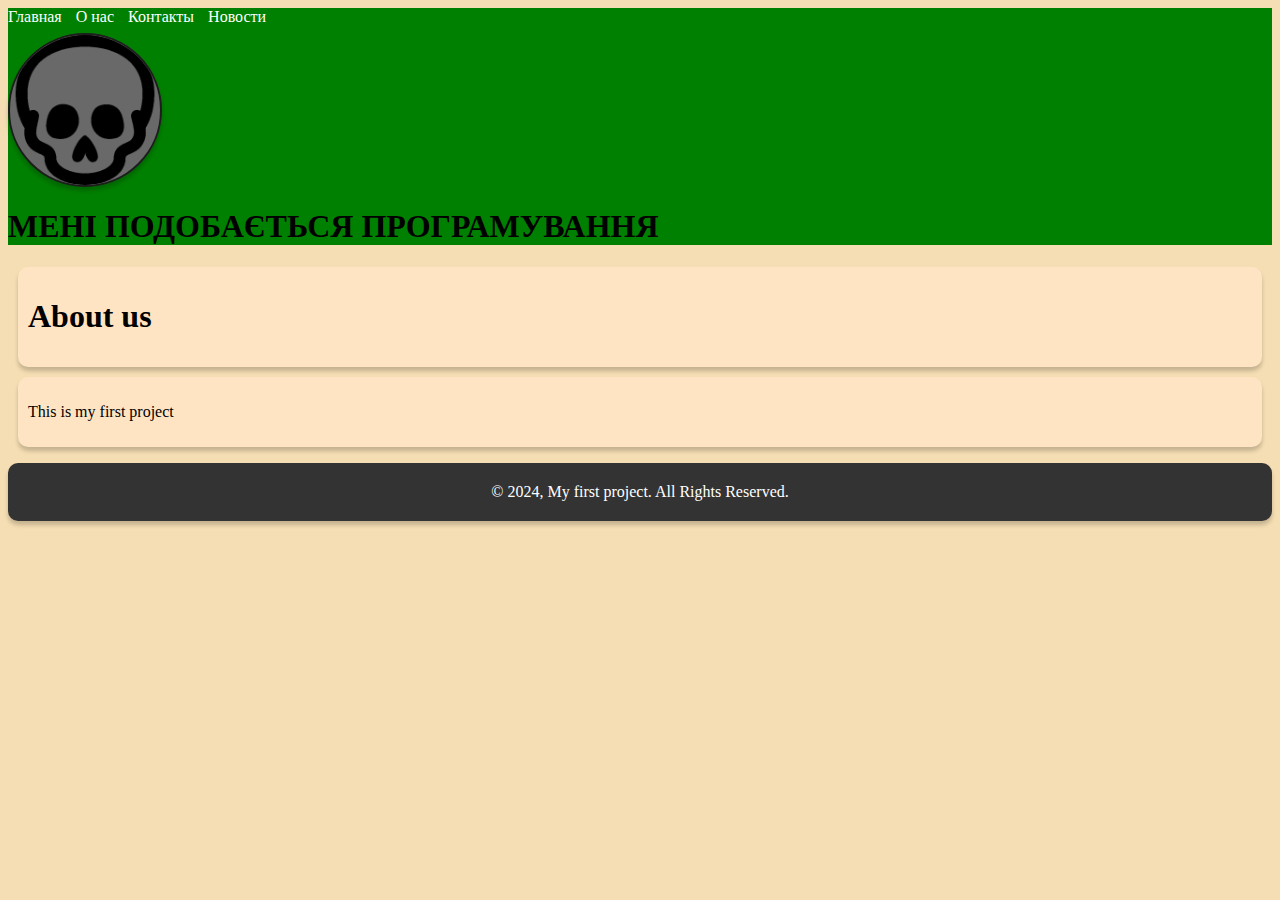
==== about.html @ f50e51c2 "mynewsite" ====
<!DOCTYPE html>
<html lang="en">
<head>
    <meta charset="UTF-8">
    <meta name="viewport" content="width=device-width, initial-scale=1.0">
    <link rel="stylesheet" href="css/style.css">
    <title>block1</title>
</head>
<body>
    <header>
        <nav>
            <ul>
                <li><a href="index.html">Главная</a></li>
                <li><a href="about.html">О нас</a></li>
                <li><a href="contact.html">Контакты</a></li>
                <li><a href="news.html">Новости</a></li>
            </ul>
        </nav>
        <div class="header">
            <div class="logo-container" id="logo-container">
                <img src="img/logo.png" alt="logo" id="logo-image">
        </div>
        <script scr="js/logos.js"></script>
        <div>
            <h1 class="title">МЕНІ ПОДОБАЄТЬСЯ ПРОГРАМУВАННЯ
        </div>
    </header>
    <section class="column">
    <h1>About us</h1>
    </section>
    <section class="column">
    <p>
        This is my first project
    </p>
    </section>
    <footer>
        <p>© 2024, My first project. All Rights Reserved.</p> 
    </footer>
</body>
</html>
---- css/style.css ----
body {
    background-color:wheat;
}

header {
    background-color:green;
    color:black;
}

.container {
    display: flex;
    justify-content: space-between;
    padding: 10px;
    flex-wrap: wrap;
    align-items: stretch;
}

.column {
    flex: 1;
    background-color: bisque;
    padding: 10px;
    margin: 10px 10px;
    border-radius: 10px;
    box-shadow: 0 4px 4px rgba(0, 0, 0, 0.2);
}

footer {
    background-color: #333;
    color: #fff;
    padding: 0;
    text-align: center;
    position: page;
    left: 0;
    bottom: 0;
    width: 100%;
    border-radius: 10px;
    box-shadow: 0 4px 4px rgba(0, 0, 0, 0.2);
}

footer p {
    text-align: center;
    margin: 10;
    padding: 20px;
}

nav ul {
    list-style-type: none;
    margin: 0;
    padding: 0;
    height: 25px;
}

nav ul li {
    display: inline;
    margin-right: 10px;
}

nav ul li a {
    color: #ffffff;
    text-decoration: none;
}

#logo-container {
    width: 150px;
    height: auto;
}

.logo-container {
    width: 150px;
    height: auto;
    border-radius: 50%;
    overflow: hidden;
    background-color: dimgray;
    border: 2px solid #1d1d1d;
    display: flex;
    justify-content: center;
    align-items: center;
    transition: background-color 0,3s ease;
    margin-bottom: 10px;
    box-shadow: 0 4px 4px rgba(0,0,0,0.2);
}

.logo-container img {
    width: 100%;
    height: 100%;
}

.logo-container:hover {
    background-color: lightslategray;
}
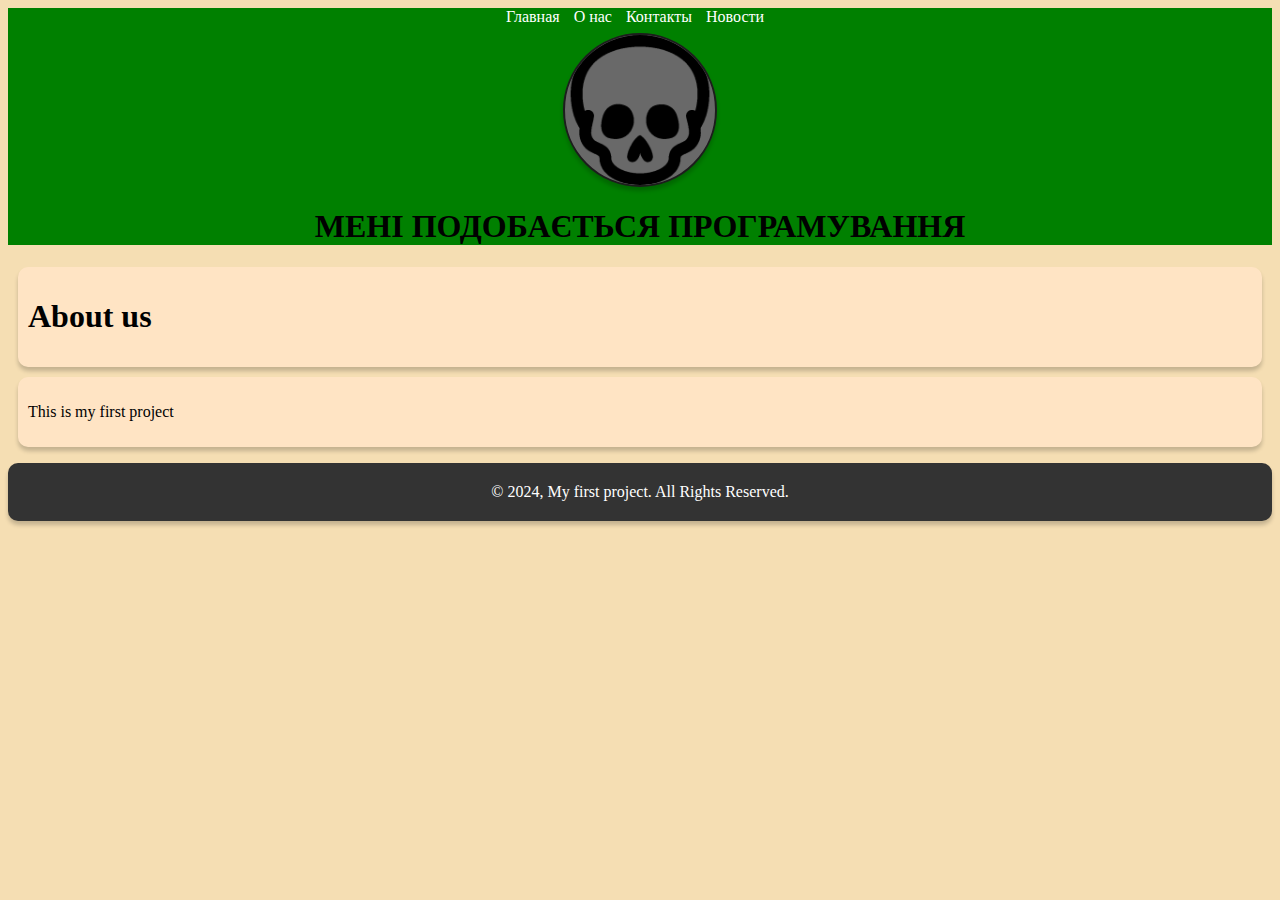
==== commit fbfb63b3: "mysecondfile" ====
--- a/about.html
+++ b/about.html
@@ -10,19 +10,22 @@
     <header>
         <nav>
             <ul>
+                <div align="center">
                 <li><a href="index.html">Главная</a></li>
                 <li><a href="about.html">О нас</a></li>
                 <li><a href="contact.html">Контакты</a></li>
                 <li><a href="news.html">Новости</a></li>
+                </div>
             </ul>
         </nav>
         <div class="header">
+            <div align="center">
             <div class="logo-container" id="logo-container">
                 <img src="img/logo.png" alt="logo" id="logo-image">
         </div>
         <script scr="js/logos.js"></script>
         <div>
-            <h1 class="title">МЕНІ ПОДОБАЄТЬСЯ ПРОГРАМУВАННЯ
+            <h1 class="title", align="center">МЕНІ ПОДОБАЄТЬСЯ ПРОГРАМУВАННЯ
         </div>
     </header>
     <section class="column">
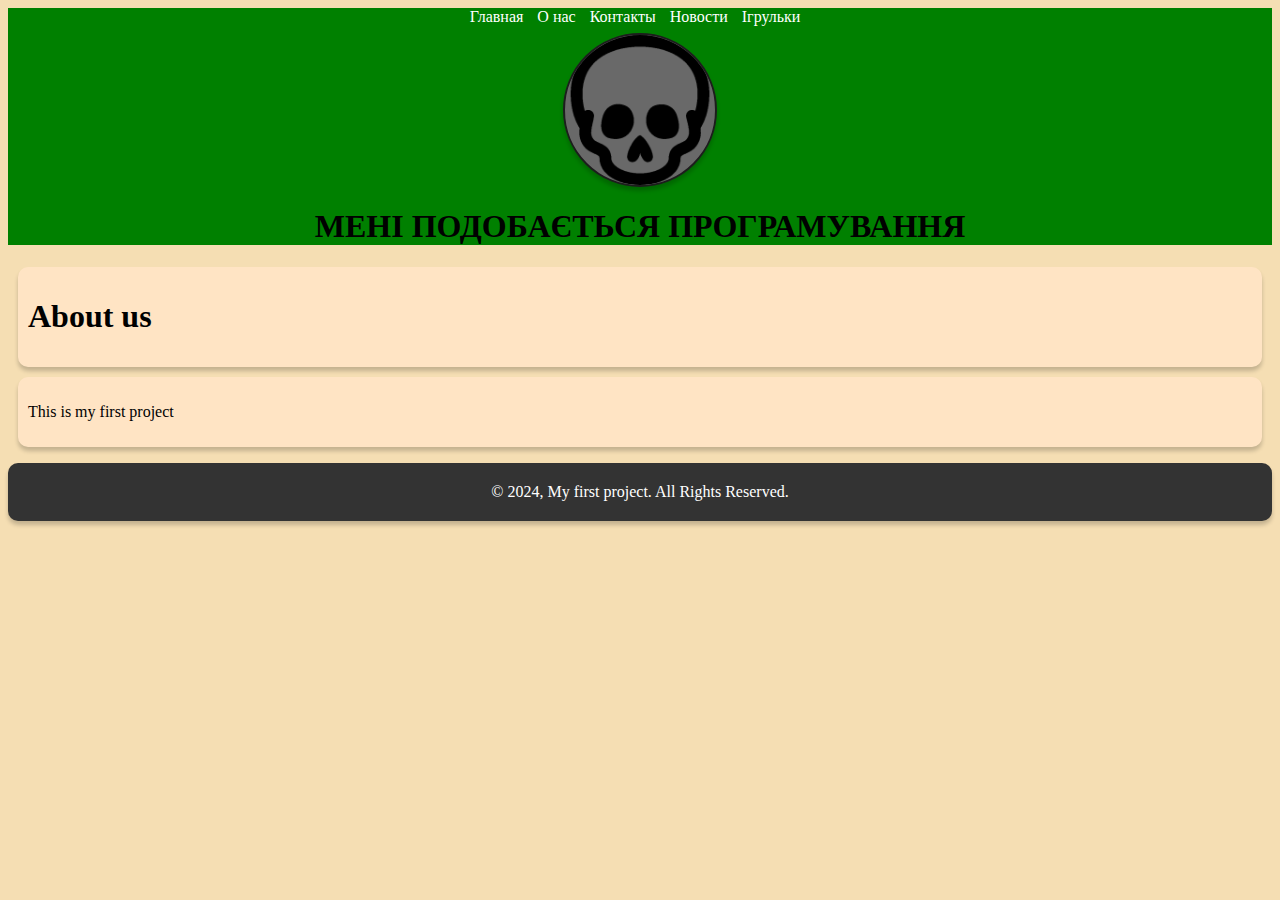
==== commit 0de0862c: "second-site" ====
--- a/about.html
+++ b/about.html
@@ -15,6 +15,7 @@
                 <li><a href="about.html">О нас</a></li>
                 <li><a href="contact.html">Контакты</a></li>
                 <li><a href="news.html">Новости</a></li>
+                <li><a href="games.html">Ігрульки</a></li>
                 </div>
             </ul>
         </nav>
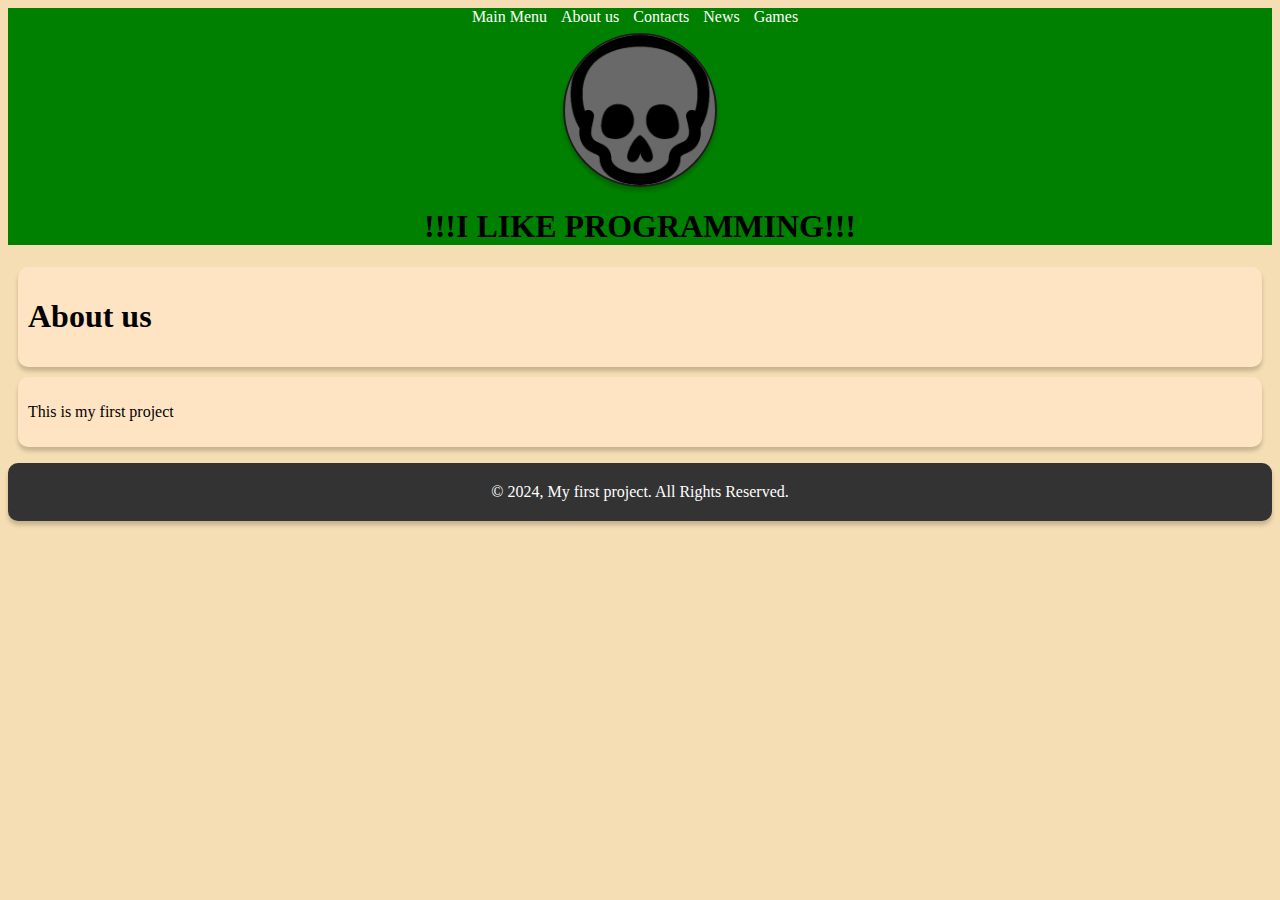
==== commit cbea120a: "thirdpush" ====
--- a/about.html
+++ b/about.html
@@ -11,11 +11,11 @@
         <nav>
             <ul>
                 <div align="center">
-                <li><a href="index.html">Главная</a></li>
-                <li><a href="about.html">О нас</a></li>
-                <li><a href="contact.html">Контакты</a></li>
-                <li><a href="news.html">Новости</a></li>
-                <li><a href="games.html">Ігрульки</a></li>
+                    <li><a href="index.html">Main Menu</a></li>
+                    <li><a href="about.html">About us</a></li>
+                    <li><a href="contact.html">Contacts</a></li>
+                    <li><a href="news.html">News</a></li>
+                    <li><a href="games.html">Games</a></li>
                 </div>
             </ul>
         </nav>
@@ -26,7 +26,7 @@
         </div>
         <script scr="js/logos.js"></script>
         <div>
-            <h1 class="title", align="center">МЕНІ ПОДОБАЄТЬСЯ ПРОГРАМУВАННЯ
+            <h1 class="title", align="center">!!!I LIKE PROGRAMMING!!!</h1>
         </div>
     </header>
     <section class="column">
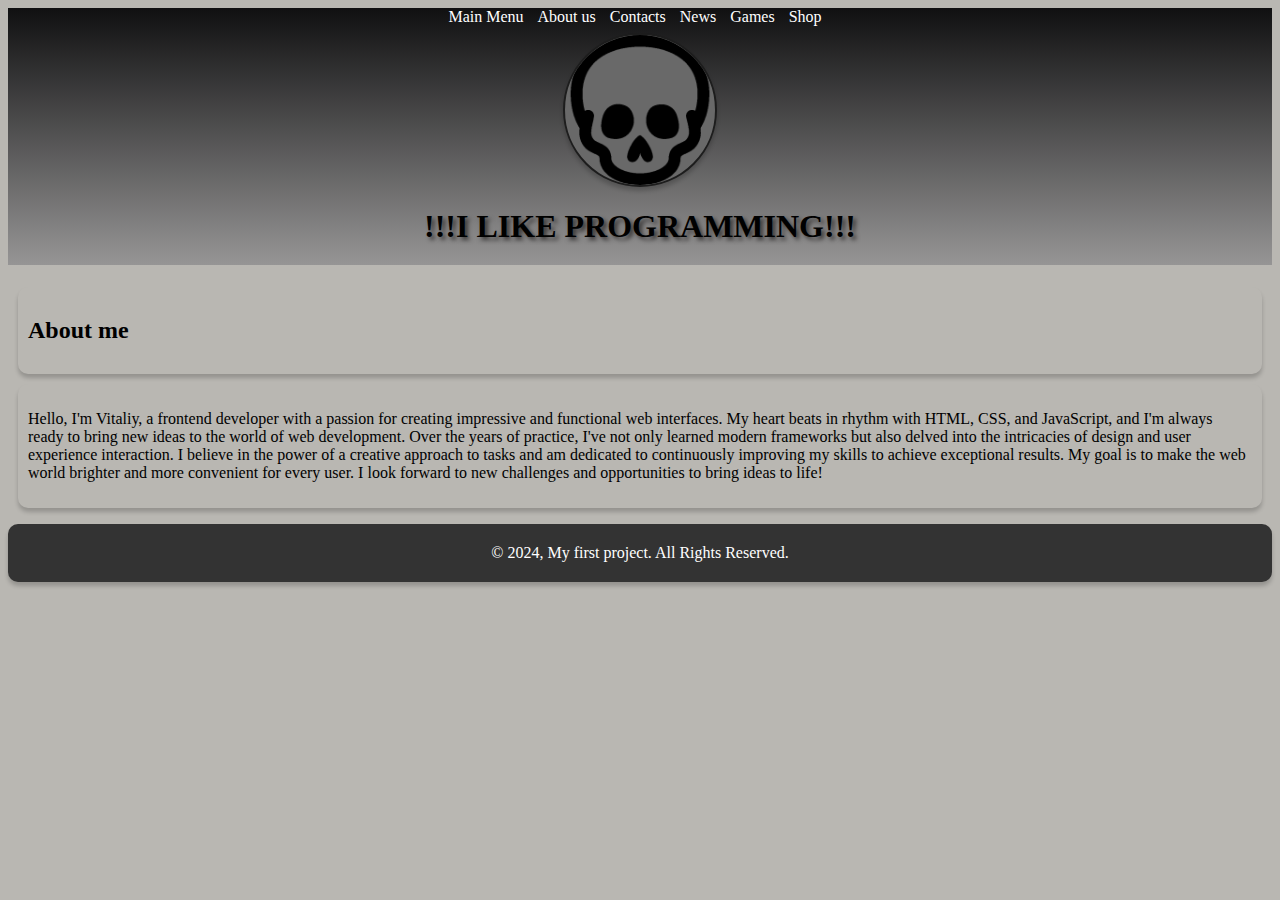
==== commit 8cb2cd94: "thirdpush" ====
--- a/about.html
+++ b/about.html
@@ -16,6 +16,7 @@
                     <li><a href="contact.html">Contacts</a></li>
                     <li><a href="news.html">News</a></li>
                     <li><a href="games.html">Games</a></li>
+                    <li><a href="shop.html">Shop</a></li>
                 </div>
             </ul>
         </nav>
@@ -26,15 +27,15 @@
         </div>
         <script scr="js/logos.js"></script>
         <div>
-            <h1 class="title", align="center">!!!I LIKE PROGRAMMING!!!</h1>
+            <h1 class="title text-shadow", align="center">!!!I LIKE PROGRAMMING!!!</h1>
         </div>
     </header>
     <section class="column">
-    <h1>About us</h1>
+    <h2>About me<h2>
     </section>
     <section class="column">
     <p>
-        This is my first project
+        Hello, I'm Vitaliy, a frontend developer with a passion for creating impressive and functional web interfaces. My heart beats in rhythm with HTML, CSS, and JavaScript, and I'm always ready to bring new ideas to the world of web development. Over the years of practice, I've not only learned modern frameworks but also delved into the intricacies of design and user experience interaction. I believe in the power of a creative approach to tasks and am dedicated to continuously improving my skills to achieve exceptional results. My goal is to make the web world brighter and more convenient for every user. I look forward to new challenges and opportunities to bring ideas to life!
     </p>
     </section>
     <footer>
--- a/css/style.css
+++ b/css/style.css
@@ -1,9 +1,9 @@
 body {
-    background-color:wheat;
+    background-color:rgb(185, 183, 178);
 }
 
 header {
-    background-color:green;
+    background:linear-gradient(to bottom,rgb(16, 16, 17),rgb(150, 149, 149));
     color:black;
 }
 
@@ -17,7 +17,7 @@
 
 .column {
     flex: 1;
-    background-color: bisque;
+    background-color: rgb(185, 183, 178);
     padding: 10px;
     margin: 10px 10px;
     border-radius: 10px;
@@ -87,4 +87,16 @@
 
 .logo-container:hover {
     background-color: lightslategray;
+}
+
+.text-shadow {
+    text-shadow: 3px 3px 4px rgb(56, 54, 54);
+}
+
+.center {
+
+}
+
+h1 {
+    padding-bottom: 20px;
 }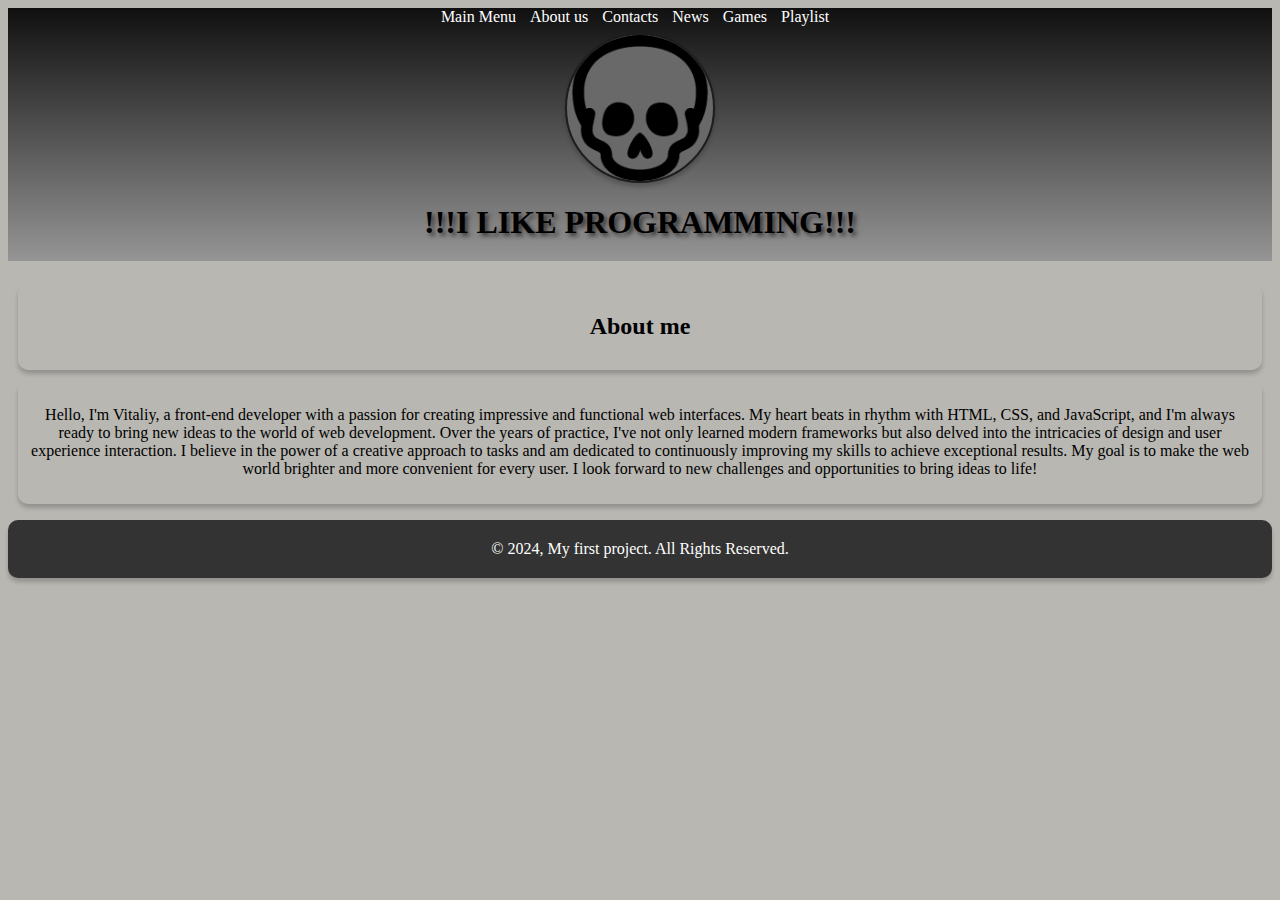
==== commit 17248adb: "fourthpush" ====
--- a/about.html
+++ b/about.html
@@ -16,7 +16,7 @@
                     <li><a href="contact.html">Contacts</a></li>
                     <li><a href="news.html">News</a></li>
                     <li><a href="games.html">Games</a></li>
-                    <li><a href="shop.html">Shop</a></li>
+                    <li><a href="playlist.html">Playlist</a></li>
                 </div>
             </ul>
         </nav>
@@ -30,12 +30,12 @@
             <h1 class="title text-shadow", align="center">!!!I LIKE PROGRAMMING!!!</h1>
         </div>
     </header>
-    <section class="column">
+    <section class="column" align="center">
     <h2>About me<h2>
     </section>
-    <section class="column">
+    <section class="column" align="center">
     <p>
-        Hello, I'm Vitaliy, a frontend developer with a passion for creating impressive and functional web interfaces. My heart beats in rhythm with HTML, CSS, and JavaScript, and I'm always ready to bring new ideas to the world of web development. Over the years of practice, I've not only learned modern frameworks but also delved into the intricacies of design and user experience interaction. I believe in the power of a creative approach to tasks and am dedicated to continuously improving my skills to achieve exceptional results. My goal is to make the web world brighter and more convenient for every user. I look forward to new challenges and opportunities to bring ideas to life!
+        Hello, I'm Vitaliy, a front-end developer with a passion for creating impressive and functional web interfaces. My heart beats in rhythm with HTML, CSS, and JavaScript, and I'm always ready to bring new ideas to the world of web development. Over the years of practice, I've not only learned modern frameworks but also delved into the intricacies of design and user experience interaction. I believe in the power of a creative approach to tasks and am dedicated to continuously improving my skills to achieve exceptional results. My goal is to make the web world brighter and more convenient for every user. I look forward to new challenges and opportunities to bring ideas to life!
     </p>
     </section>
     <footer>
--- a/css/style.css
+++ b/css/style.css
@@ -93,10 +93,147 @@
     text-shadow: 3px 3px 4px rgb(56, 54, 54);
 }
 
-.center {
-
-}
-
 h1 {
     padding-bottom: 20px;
-}+}
+
+aside {
+    padding-left: 15px;
+    margin-left: 15px;
+    float: bottom;
+    font-style: italic;
+    background-color: rgb(185, 183, 178);
+}
+
+iframe {
+    max-width: 100%;
+}
+
+@import url('https://fonts.googleapis.com/css?family=Lato&display=swap');
+
+* {
+    box-sizing: border-box;
+}
+
+.music-container {
+    background-color: #ffffff;
+    border-radius: 15px;
+    box-shadow: 0 20px 20px 0 rgba(0, 0, 0.2, 0.6);
+    display: flex;
+    padding: 20px 30px;
+    position: relative;
+    margin: 100px;
+    z-index: 10;
+}
+
+.img-container {
+    position: relative;
+    width: 110px;
+}
+
+.img-container::after {
+    content: '';
+    background-color: #ffffff;
+    height: 20px;
+    width: 20px;
+    position: absolute;
+    left: 50%;
+    bottom: 50%;
+    border-radius: 50%;
+    transform: translate(-50%, -130%);
+}
+
+.img-container img {
+    border-radius: 50%;
+    object-fit: cover;
+    height: 110px;
+    width: inherit;
+    position: absolute;
+    bottom: 0;
+    left: 0;
+    animation: rotate 3s linear infinite;
+  
+    animation-play-state: paused;
+  }
+
+.music-container.play .img-container img {
+    animation-play-state: running;
+}
+
+@keyframes rotate {
+    from {
+        transform: rotate(0deg);
+    }
+
+    to{
+        transform: rotate(360deg);
+    }
+}
+
+.navigation {
+    display: flex;
+    align-items: center;
+    justify-content: center;
+    z-index: 1;
+}
+
+.action-btn {
+    background-color: #fff;
+    border: 0;
+    color: #dfdfdf;
+    font-size: 20px;
+    cursor: pointer;
+}
+
+.action-btn-big {
+    color: #cdc2d0;
+    font-size: 30px;
+}
+
+.action-btn:focus {
+    outline: 0;
+}
+
+.music-info {
+    background-color: rgba(255, 255, 255, 0.5);
+    border-radius: 15px 15px 0 0;
+    position: absolute;
+    top: 0;
+    left: 20px;
+    width: calc(100% - 40px);
+    padding: 10px 10px 10px 150px;
+    opacity: 0;
+    transform: translateY(0%);
+    transition: transform 0.3s ease-in, opacity 0.3s ease-in;
+    z-index: 0;
+  }
+  
+  .music-container.play .music-info {
+    opacity: 1;
+    transform: translateY(-100%);
+  }
+  
+  .music-info h4 {
+    margin: 0;
+  }  
+
+.progress-container {
+    background: #fff;
+}
+
+.progress-container {
+    background: #fff;
+    border-radius: 5px;
+    cursor: pointer;
+    margin: 10px 0;
+    height: 4px;
+    width: 100%;
+  }
+  
+  .progress {
+    background-color: #2c2c2c;
+    border-radius: 5px;
+    height: 100%;
+    width: 0%;
+    transition: width 0.1s linear;
+  }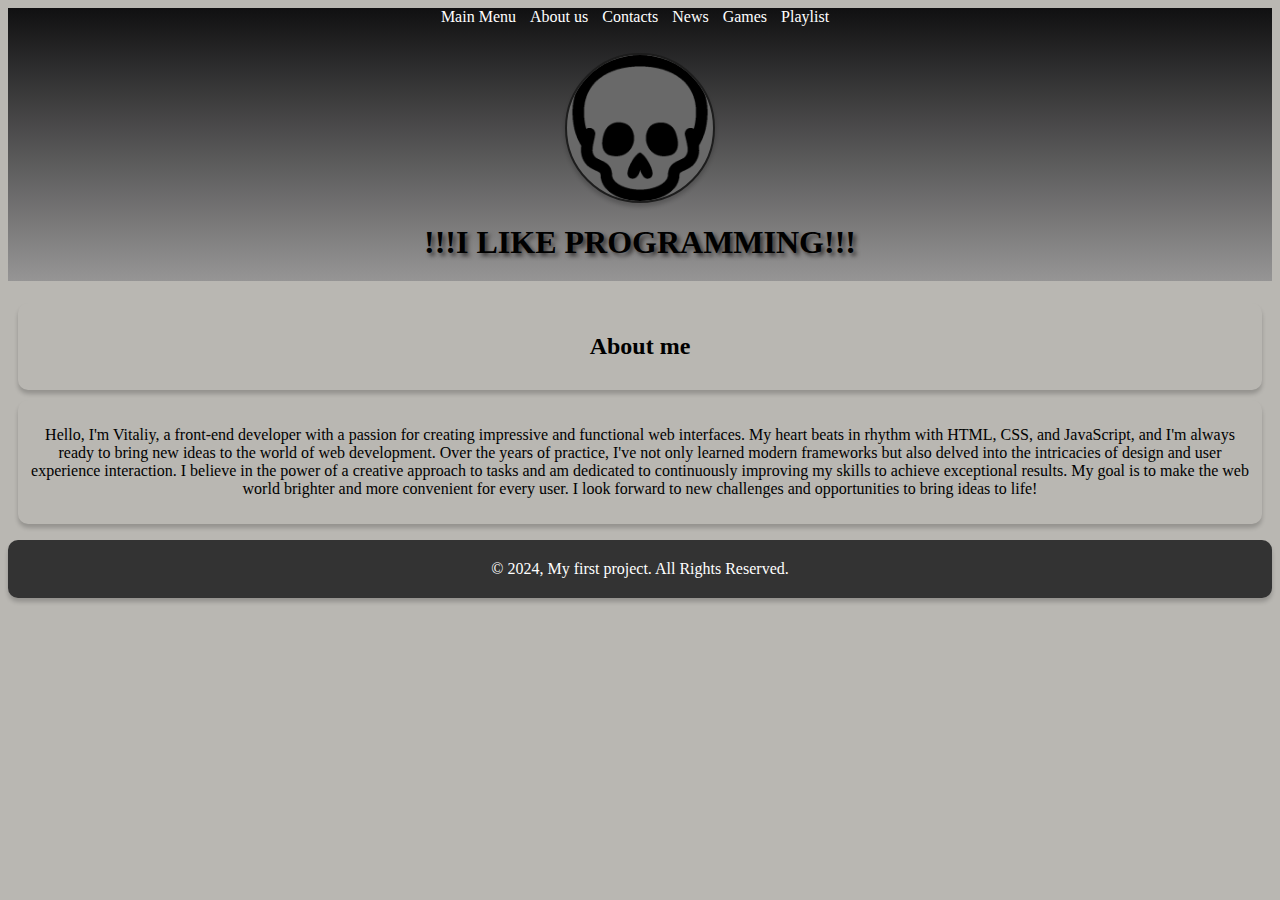
==== commit 60d8d94d: "justpush" ====
--- a/about.html
+++ b/about.html
@@ -20,10 +20,11 @@
                 </div>
             </ul>
         </nav>
-        <div class="header">
+        <div class="header" style="margin-top: 20px">
             <div align="center">
             <div class="logo-container" id="logo-container">
                 <img src="img/logo.png" alt="logo" id="logo-image">
+            </div>    
         </div>
         <script scr="js/logos.js"></script>
         <div>
--- a/css/style.css
+++ b/css/style.css
@@ -86,7 +86,7 @@
 }
 
 .logo-container:hover {
-    background-color: lightslategray;
+    background-color: rgb(137, 162, 187);
 }
 
 .text-shadow {
@@ -116,14 +116,32 @@
 }
 
 .music-container {
-    background-color: #ffffff;
+    background-color: #fff;
     border-radius: 15px;
     box-shadow: 0 20px 20px 0 rgba(0, 0, 0.2, 0.6);
     display: flex;
+    flex-direction: column;
     padding: 20px 30px;
     position: relative;
-    margin: 100px;
+    margin: 100px 0;
     z-index: 10;
+    transition: margin 0.3s ease;
+}
+
+.music-container.collapsed {
+    margin-top: 20px;
+}
+
+.music-buttons {
+    margin-top: 20px;
+}
+
+.music-image {
+    width: 100px;
+    height: 100px;
+    object-fit: cover;
+    border-radius: 50%;
+    margin-top: 20px;
 }
 
 .img-container {
@@ -140,7 +158,7 @@
     left: 50%;
     bottom: 50%;
     border-radius: 50%;
-    transform: translate(-50%, -130%);
+    transform: translate(-50%, -220%);
 }
 
 .img-container img {
@@ -180,13 +198,15 @@
 .action-btn {
     background-color: #fff;
     border: 0;
-    color: #dfdfdf;
+    color: #000000;
     font-size: 20px;
     cursor: pointer;
+    padding: 15px;
+    margin: 0 20px;
 }
 
 .action-btn-big {
-    color: #cdc2d0;
+    color: #000000;
     font-size: 30px;
 }
 
@@ -206,16 +226,16 @@
     transform: translateY(0%);
     transition: transform 0.3s ease-in, opacity 0.3s ease-in;
     z-index: 0;
-  }
-  
-  .music-container.play .music-info {
+}
+  
+.music-container.play .music-info {
     opacity: 1;
     transform: translateY(-100%);
-  }
-  
-  .music-info h4 {
+}
+  
+.music-info h4 {
     margin: 0;
-  }  
+}  
 
 .progress-container {
     background: #fff;
@@ -228,12 +248,12 @@
     margin: 10px 0;
     height: 4px;
     width: 100%;
-  }
-  
-  .progress {
+}
+  
+.progress {
     background-color: #2c2c2c;
     border-radius: 5px;
     height: 100%;
     width: 0%;
     transition: width 0.1s linear;
-  }+}
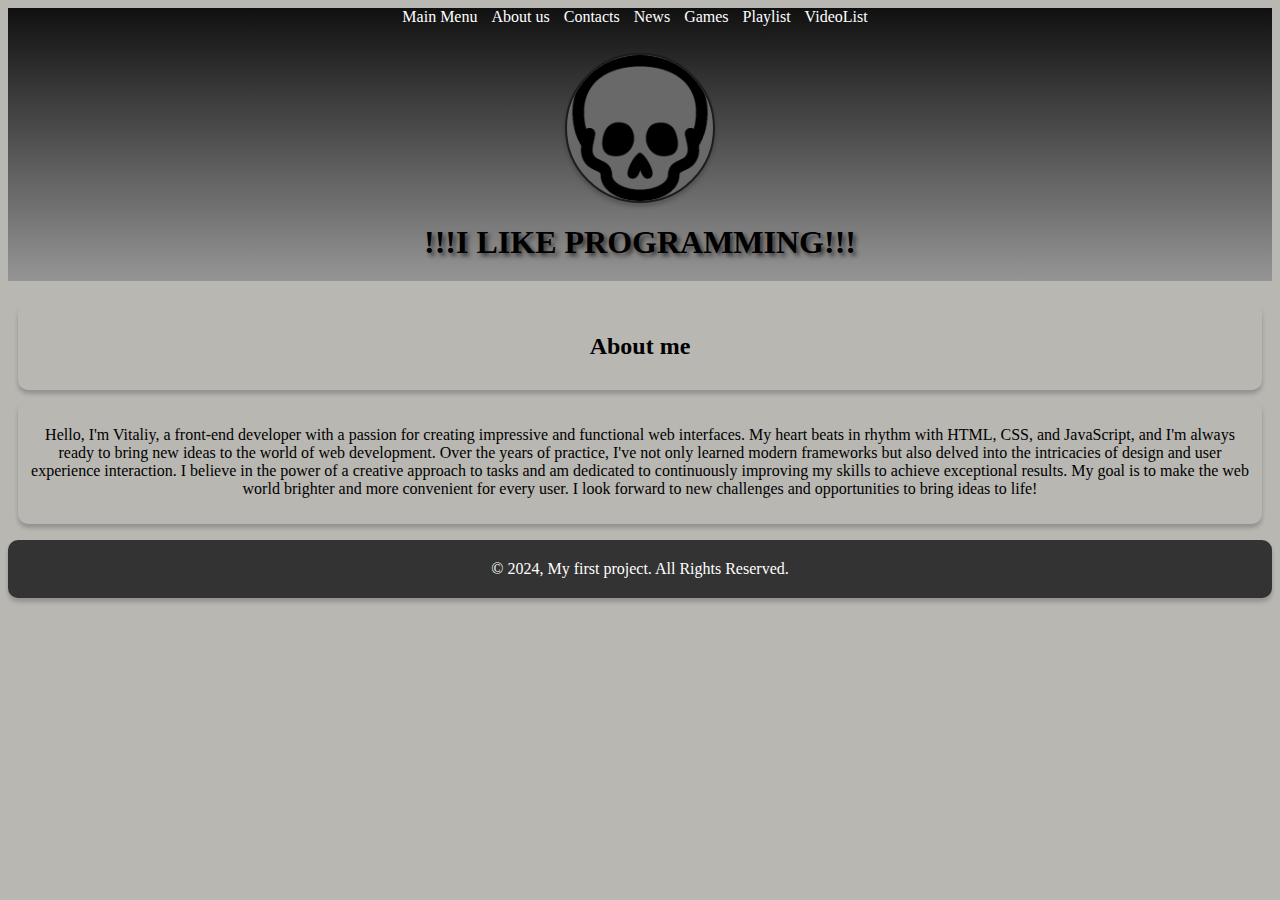
==== commit b3e59981: "idkwhat_push" ====
--- a/about.html
+++ b/about.html
@@ -17,6 +17,7 @@
                     <li><a href="news.html">News</a></li>
                     <li><a href="games.html">Games</a></li>
                     <li><a href="playlist.html">Playlist</a></li>
+                    <li><a href="videolist.html">VideoList</a></li>
                 </div>
             </ul>
         </nav>
--- a/css/style.css
+++ b/css/style.css
@@ -257,3 +257,42 @@
     width: 0%;
     transition: width 0.1s linear;
 }
+
+.playlist-container {
+    margin-top: 20px;
+}
+
+#playlist {
+    list-style: none;
+    padding: 0;
+}
+
+#playlist li {
+    cursor: pointer;
+    display: flex;
+    align-items: center;
+    margin-bottom: -20px;
+}
+
+#playlist li img {
+    width: 50px;
+    height: 50px;
+    margin-right: 10px;
+}
+
+#playlist li .song-info {
+    border-radius: 30px;
+    overflow: hidden; 
+}
+
+#playlist li .song-text {
+    display: none;
+}
+
+#playlist li:hover {
+    text-decoration: underline;
+}
+
+#playlist li:hover .song-text {
+    display: block;
+}